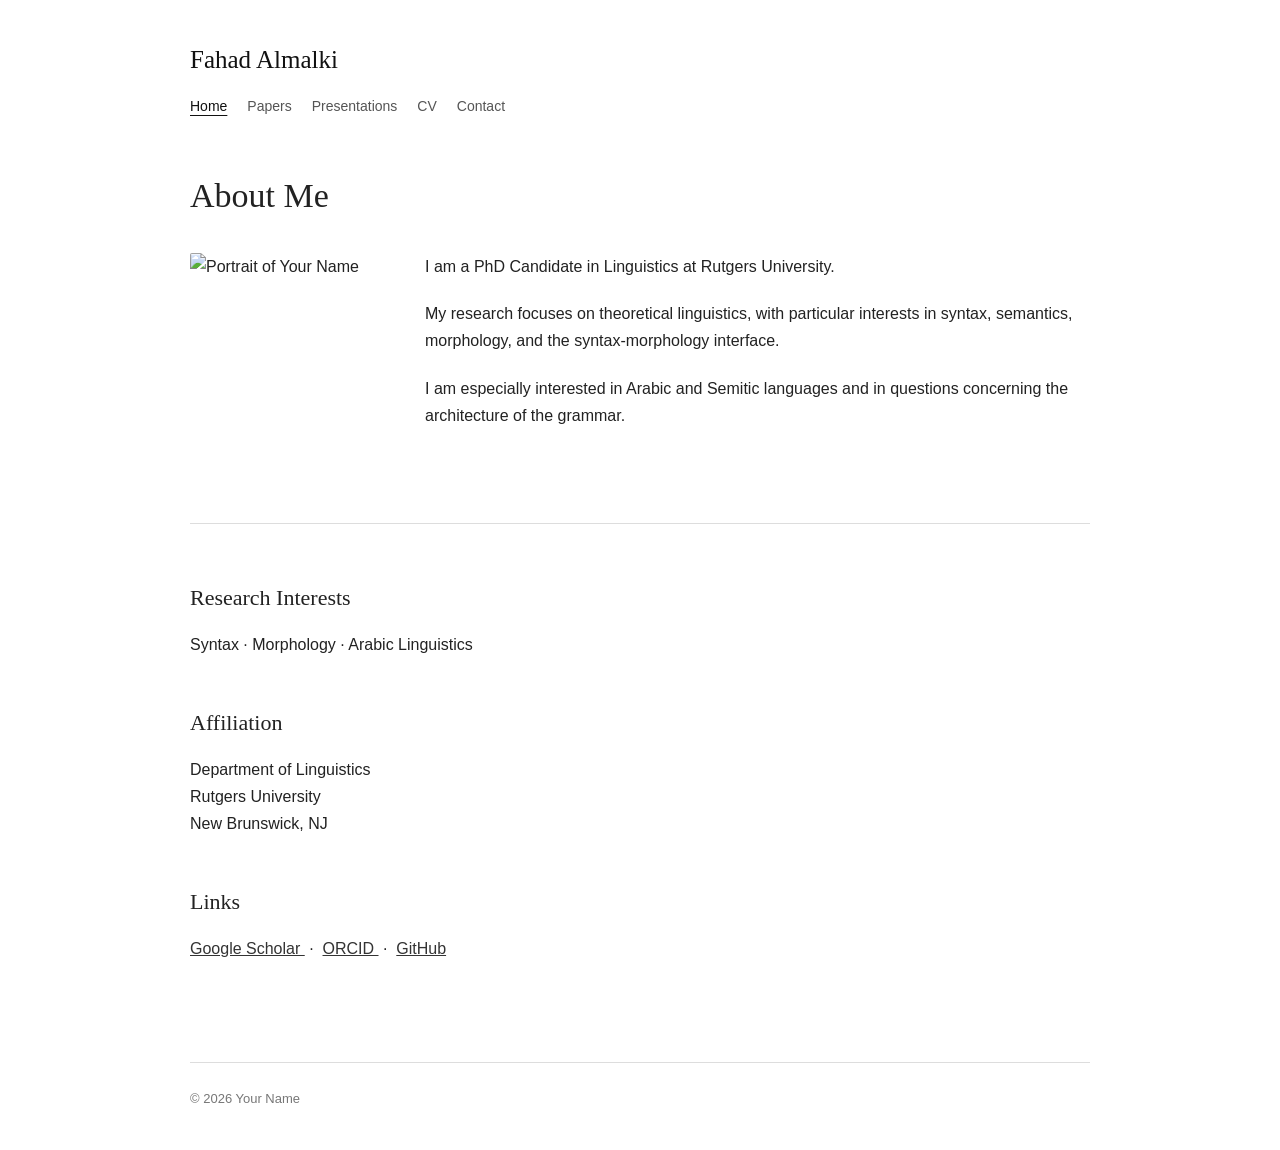
==== index.html @ ea656652 "Update index.html" ====
<!DOCTYPE html>
<html lang="en">

<head>
    <meta charset="UTF-8">
    <meta name="viewport" content="width=device-width, initial-scale=1.0">

    <title>Fahad Almalki | Linguistics</title>

    <link rel="stylesheet" href="assets/css/style.css">
</head>

<body>

    <header class="site-header">

        <div class="site-title">
            <a href="index.html">Fahad Almalki</a>
        </div>

        <nav class="site-nav">
            <a href="index.html" class="active">Home</a>
            <!--<a href="research.html">Research</a> -->
            <a href="papers.html">Papers</a>
            <a href="presentations.html">Presentations</a>
            <!--<a href="teaching.html">Teaching</a> -->
            <a href="cv.html">CV</a>
             <a href="contact.html">Contact</a>
        </nav>

    </header>


    <main class="content">

        <h1>About Me</h1>

        <div class="about">

            <div class="profile-image">
                <img src="assets/images/profile.jpg"
                     alt="Portrait of Your Name">
            </div>


            <div class="bio">

                <p>
                    I am a PhD Candidate in Linguistics at
                    Rutgers University.
                </p>

                <p>
                    My research focuses on theoretical linguistics,
                    with particular interests in syntax, semantics,
                    morphology, and the syntax-morphology interface.
                </p>

                <p>
                    I am especially interested in Arabic and Semitic
                    languages and in questions concerning the architecture
                    of the grammar.
                </p>

            </div>

        </div>


        <hr>


        <h2>Research Interests</h2>

        <p>
            Syntax · Morphology · Arabic Linguistics
        </p>


        <h2>Affiliation</h2>

        <p>
            Department of Linguistics<br>
            Rutgers University<br>
            New Brunswick, NJ
        </p>


        <h2>Links</h2>

        <p>
            <a href="https://scholar.google.com/" target="_blank">
                Google Scholar
            </a>
            &nbsp;·&nbsp;
            <a href="https://orcid.org/" target="_blank">
                ORCID
            </a>
            &nbsp;·&nbsp;
            <a href="https://github.com/" target="_blank">
                GitHub
            </a>
        </p>

    </main>


    <footer class="site-footer">

        <p>
            © 2026 Your Name
        </p>

    </footer>


    <script src="assets/js/main.js"></script>

</body>

</html>
---- assets/css/style.css ----
* {
    box-sizing: border-box;
}

html {
    scroll-behavior: smooth;
}

body {
    margin: 0;
    background: #ffffff;
    color: #222222;
    font-family: -apple-system, BlinkMacSystemFont, "Helvetica Neue",
                 Helvetica, Arial, sans-serif;
    font-size: 16px;
    line-height: 1.7;
}

/* --------------------------------
   Main layout
-------------------------------- */

.site-header,
.content,
.site-footer {
    width: 90%;
    max-width: 900px;
    margin-left: auto;
    margin-right: auto;
}

.site-header {
    padding-top: 45px;
    padding-bottom: 30px;
}

/* --------------------------------
   Site title
-------------------------------- */

.site-title {
    margin-bottom: 20px;
    font-family: Georgia, "Times New Roman", serif;
    font-size: 25px;
    line-height: 1.2;
}

.site-title a {
    color: #111111;
    text-decoration: none;
}

.site-title a:hover {
    color: #555555;
}

/* --------------------------------
   Navigation
-------------------------------- */

.site-nav {
    display: flex;
    flex-wrap: wrap;
    gap: 20px;
}

.site-nav a {
    color: #555555;
    font-size: 14px;
    text-decoration: none;
}

.site-nav a:hover,
.site-nav a.active {
    color: #111111;
    text-decoration: underline;
    text-underline-offset: 4px;
}

/* --------------------------------
   Main content
-------------------------------- */

.content {
    padding-top: 25px;
    padding-bottom: 80px;
}

.content h1 {
    margin: 0 0 35px;
    font-family: Georgia, "Times New Roman", serif;
    font-size: 34px;
    font-weight: normal;
    line-height: 1.3;
}

.content h2 {
    margin-top: 45px;
    margin-bottom: 15px;
    font-family: Georgia, "Times New Roman", serif;
    font-size: 22px;
    font-weight: normal;
}

.content h3 {
    margin-top: 30px;
    margin-bottom: 8px;
    font-family: Georgia, "Times New Roman", serif;
    font-size: 18px;
    font-weight: normal;
}

.content p {
    max-width: 760px;
    margin-top: 0;
    margin-bottom: 20px;
}

.content a {
    color: #333333;
}

.content a:hover {
    color: #000000;
}

/* --------------------------------
   About section
-------------------------------- */

.about {
    display: grid;
    grid-template-columns: 190px 1fr;
    gap: 45px;
    align-items: start;
}

.profile-image img {
    display: block;
    width: 170px;
    height: 215px;
    object-fit: cover;
    border-radius: 2px;
}

.bio p {
    margin-bottom: 20px;
}

/* --------------------------------
   Horizontal rule
-------------------------------- */

hr {
    margin: 55px 0;
    border: 0;
    border-top: 1px solid #dddddd;
}

/* --------------------------------
   Publications / Papers
-------------------------------- */

.papers {
    margin: 0;
    padding-left: 25px;
}

.papers li {
    margin-bottom: 32px;
    padding-left: 8px;
}

.paper-title {
    font-family: Georgia, "Times New Roman", serif;
    font-size: 18px;
    line-height: 1.5;
}

.paper-authors {
    margin-top: 4px;
}

.paper-venue {
    color: #666666;
    font-size: 14px;
}

.paper-links {
    margin-top: 5px;
    font-size: 14px;
}

.paper-links a {
    margin-right: 15px;
}

/* --------------------------------
   Presentations
-------------------------------- */

.presentations {
    margin: 0;
    padding: 0;
    list-style: none;
}

.presentations li {
    display: grid;
    grid-template-columns: 65px 1fr;
    gap: 20px;
    margin-bottom: 30px;
}

.presentation-year {
    color: #777777;
    font-size: 14px;
}

.presentations p {
    margin-top: 4px;
    margin-bottom: 0;
    color: #666666;
    font-size: 14px;
}

/* --------------------------------
   Teaching
-------------------------------- */

.teaching-list {
    margin: 0;
    padding: 0;
    list-style: none;
}

.teaching-list li {
    display: flex;
    justify-content: space-between;
    gap: 30px;
    padding: 13px 0;
    border-bottom: 1px solid #eeeeee;
}

.teaching-list span {
    color: #777777;
    font-size: 14px;
}

/* --------------------------------
   CV
-------------------------------- */

.cv-link {
    display: inline-block;
    padding: 7px 14px;
    border: 1px solid #555555;
    color: #222222;
    text-decoration: none;
    font-size: 14px;
}

.cv-link:hover {
    background: #222222;
    color: #ffffff !important;
}

/* --------------------------------
   Footer
-------------------------------- */

.site-footer {
    padding-top: 25px;
    padding-bottom: 40px;
    border-top: 1px solid #dddddd;
    color: #777777;
    font-size: 13px;
}

.site-footer p {
    margin: 0;
}

/* --------------------------------
   Mobile
-------------------------------- */

@media (max-width: 650px) {

    .site-header {
        padding-top: 30px;
    }

    .site-nav {
        gap: 12px 18px;
    }

    .about {
        grid-template-columns: 1fr;
        gap: 25px;
    }

    .profile-image img {
        width: 150px;
        height: 190px;
    }

    .content h1 {
        font-size: 30px;
    }

    .presentations li {
        grid-template-columns: 1fr;
        gap: 2px;
    }

    .teaching-list {
        display: block;
    }

    .teaching-list li {
        display: block;
    }

    .teaching-list span {
        display: block;
        margin-top: 3px;
    }
}
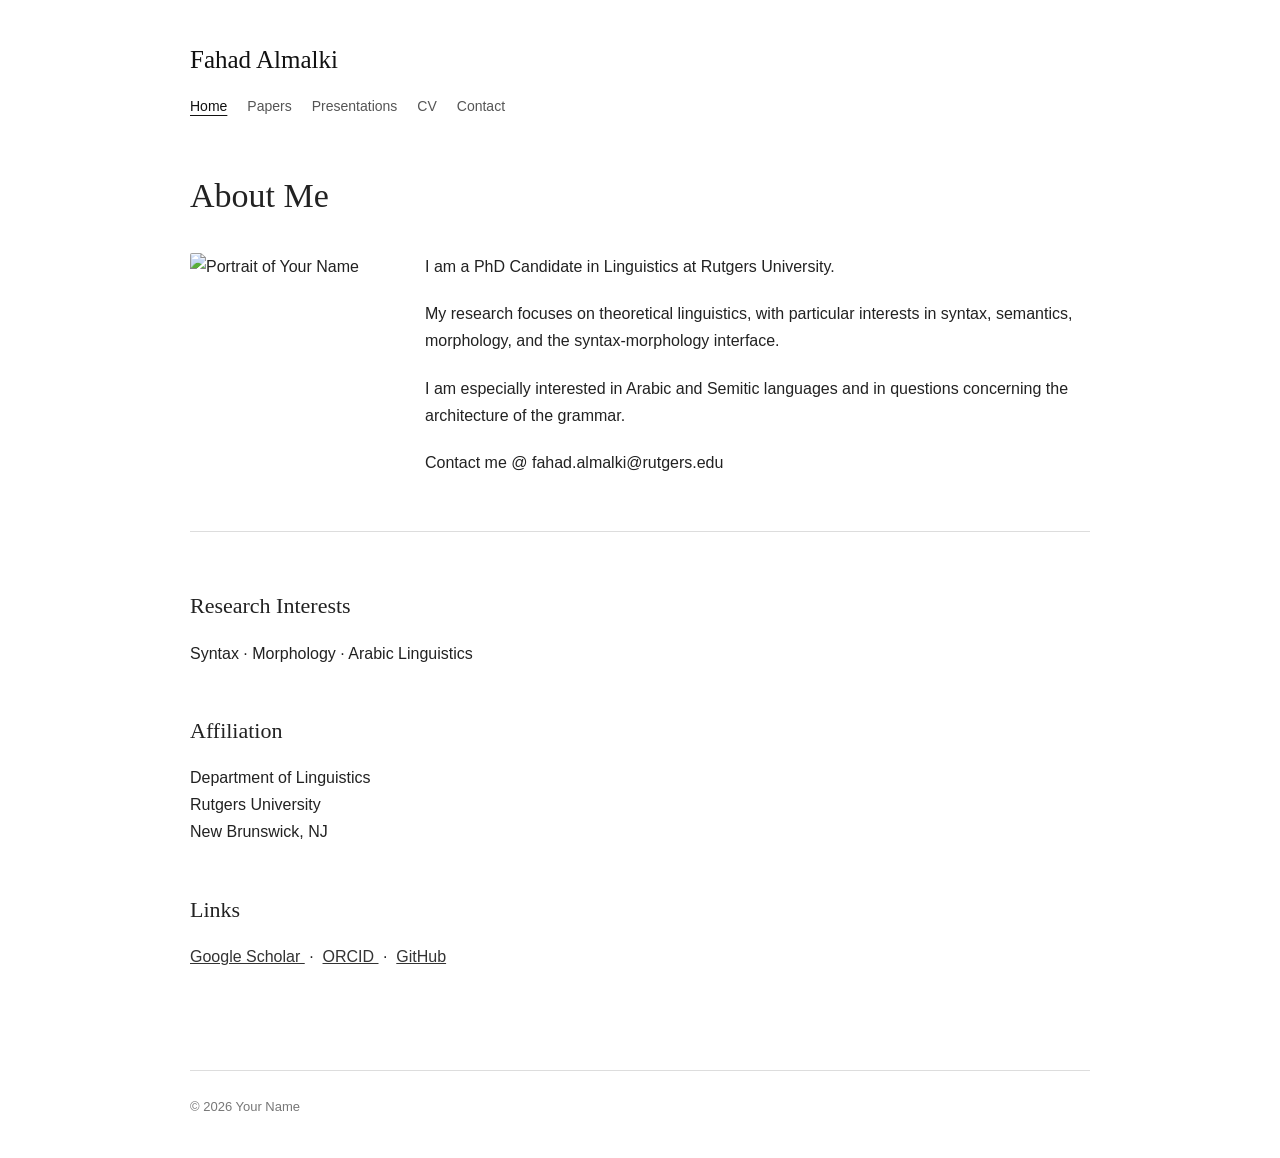
==== commit 2bb6b948: "Update index.html" ====
--- a/index.html
+++ b/index.html
@@ -62,6 +62,7 @@
                     of the grammar.
                 </p>
 
+                Contact me @ fahad.almalki@rutgers.edu
             </div>
 
         </div>
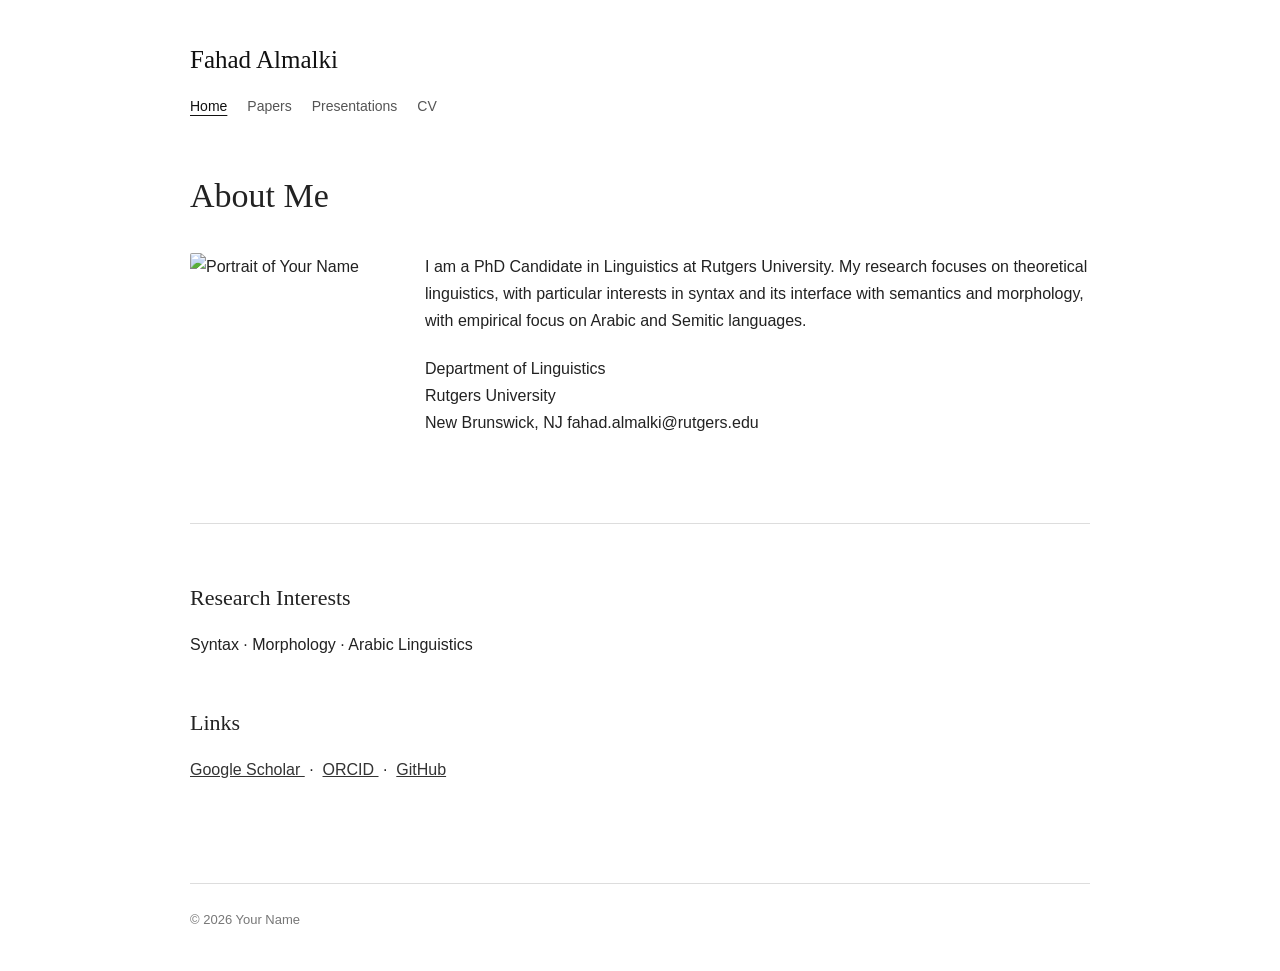
==== commit a062926a: "Refactor bio and remove contact section Updated bio section to provide a more concise overview of re" ====
--- a/index.html
+++ b/index.html
@@ -25,7 +25,7 @@
             <a href="presentations.html">Presentations</a>
             <!--<a href="teaching.html">Teaching</a> -->
             <a href="cv.html">CV</a>
-             <a href="contact.html">Contact</a>
+             <!--<a href="contact.html">Contact</a> -->
         </nav>
 
     </header>
@@ -47,22 +47,15 @@
 
                 <p>
                     I am a PhD Candidate in Linguistics at
-                    Rutgers University.
+                    Rutgers University. My research focuses on theoretical linguistics,
+                    with particular interests in syntax and its interface with semantics and morphology, with empirical focus on Arabic and Semitic
+                    languages. 
                 </p>
 
-                <p>
-                    My research focuses on theoretical linguistics,
-                    with particular interests in syntax, semantics,
-                    morphology, and the syntax-morphology interface.
-                </p>
-
-                <p>
-                    I am especially interested in Arabic and Semitic
-                    languages and in questions concerning the architecture
-                    of the grammar.
-                </p>
-
-                Contact me @ fahad.almalki@rutgers.edu
+                Department of Linguistics<br>
+                Rutgers University<br>
+                New Brunswick, NJ
+                fahad.almalki@rutgers.edu
             </div>
 
         </div>
@@ -77,14 +70,6 @@
             Syntax · Morphology · Arabic Linguistics
         </p>
 
-
-        <h2>Affiliation</h2>
-
-        <p>
-            Department of Linguistics<br>
-            Rutgers University<br>
-            New Brunswick, NJ
-        </p>
 
 
         <h2>Links</h2>
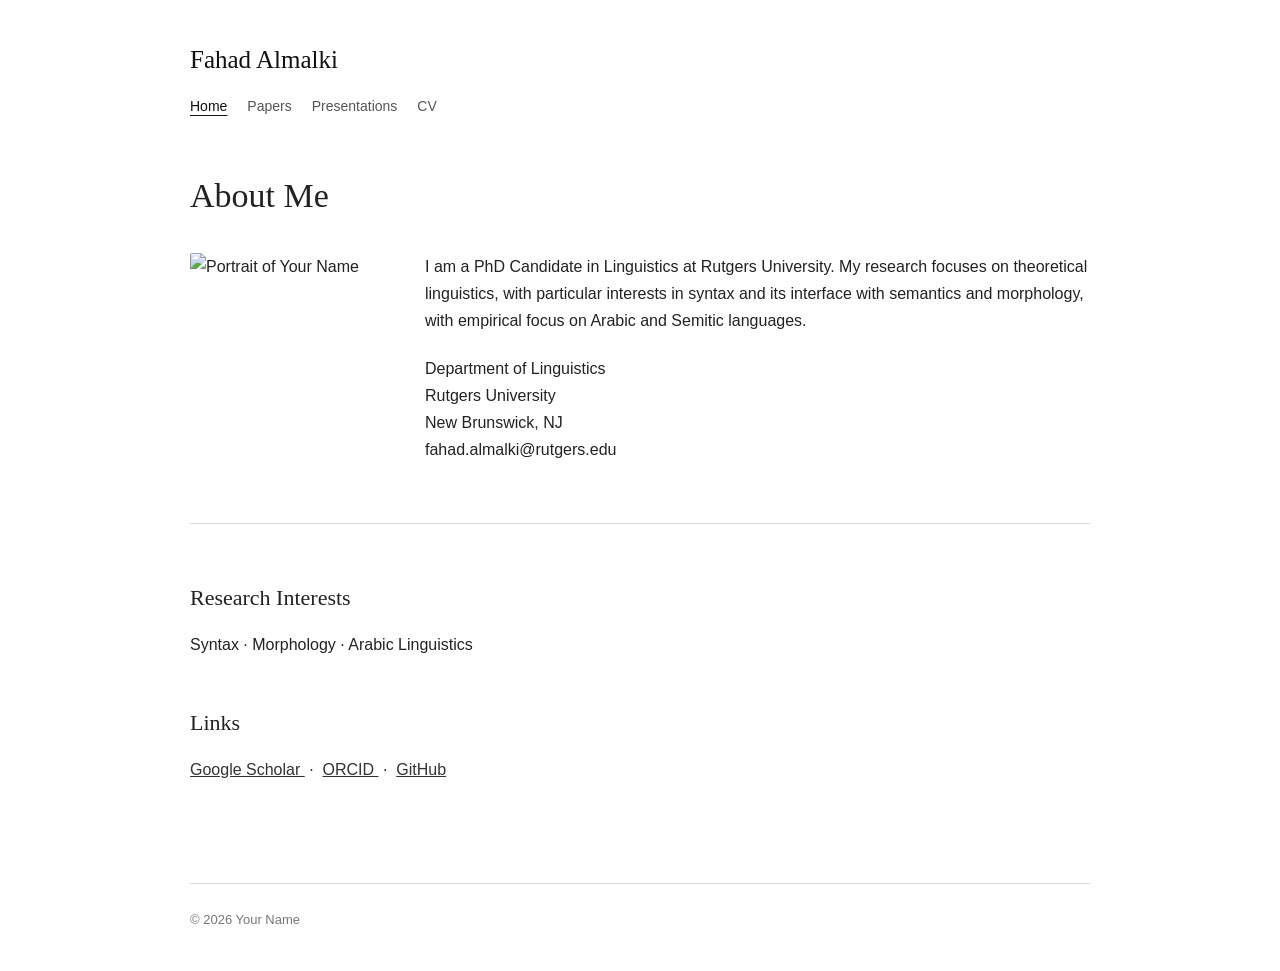
==== commit 627787f4: "Update index.html" ====
--- a/index.html
+++ b/index.html
@@ -52,9 +52,10 @@
                     languages. 
                 </p>
 
+              
                 Department of Linguistics<br>
                 Rutgers University<br>
-                New Brunswick, NJ
+                New Brunswick, NJ<br>
                 fahad.almalki@rutgers.edu
             </div>
 
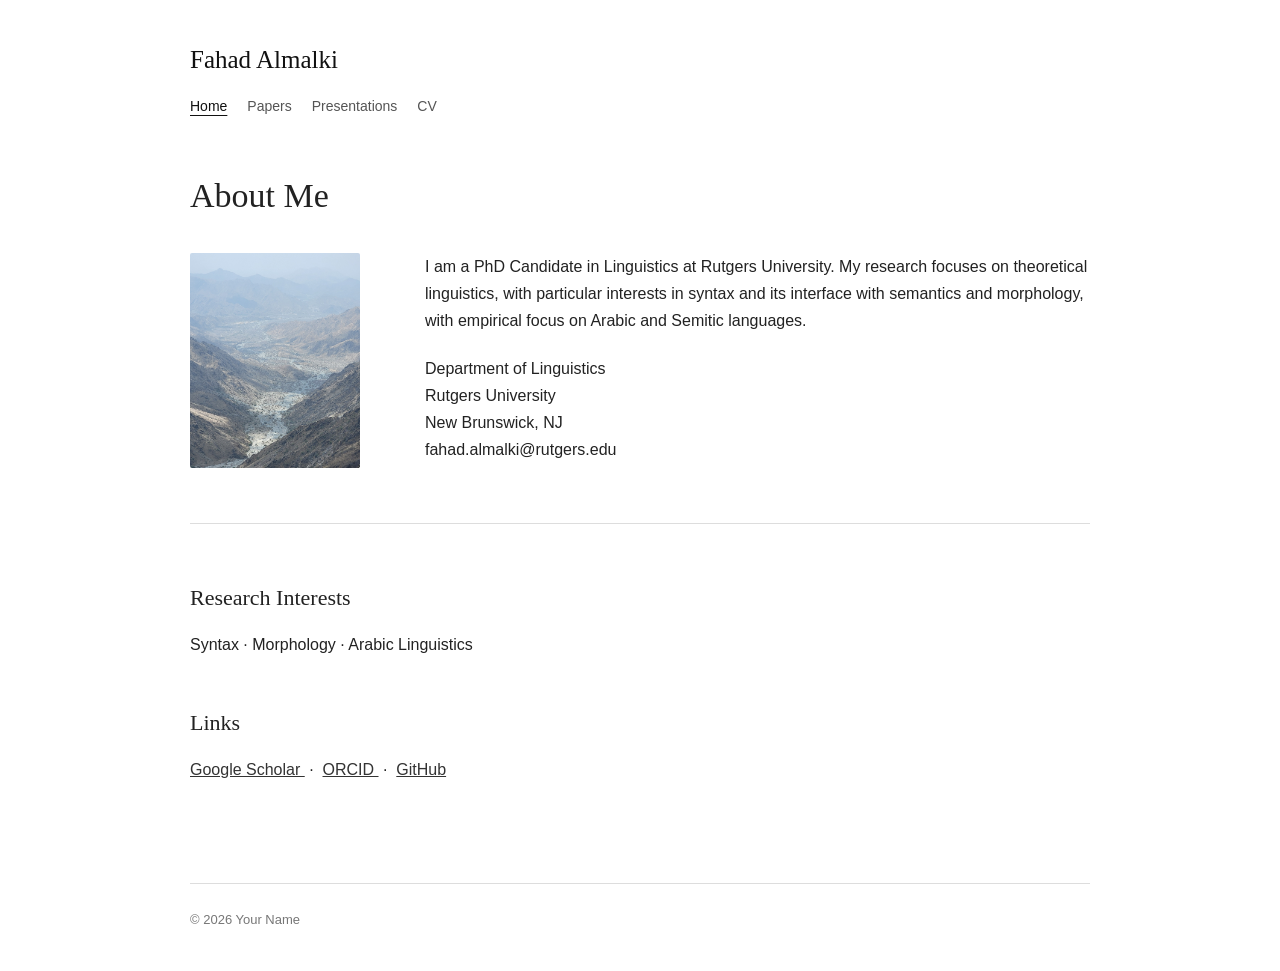
==== commit cbda0cf8: "Update index.html" ====
--- a/index.html
+++ b/index.html
@@ -38,7 +38,7 @@
         <div class="about">
 
             <div class="profile-image">
-                <img src="assets/images/profile.jpg"
+                <img src="assets/images/20240801_110502.jpg"
                      alt="Portrait of Your Name">
             </div>
 
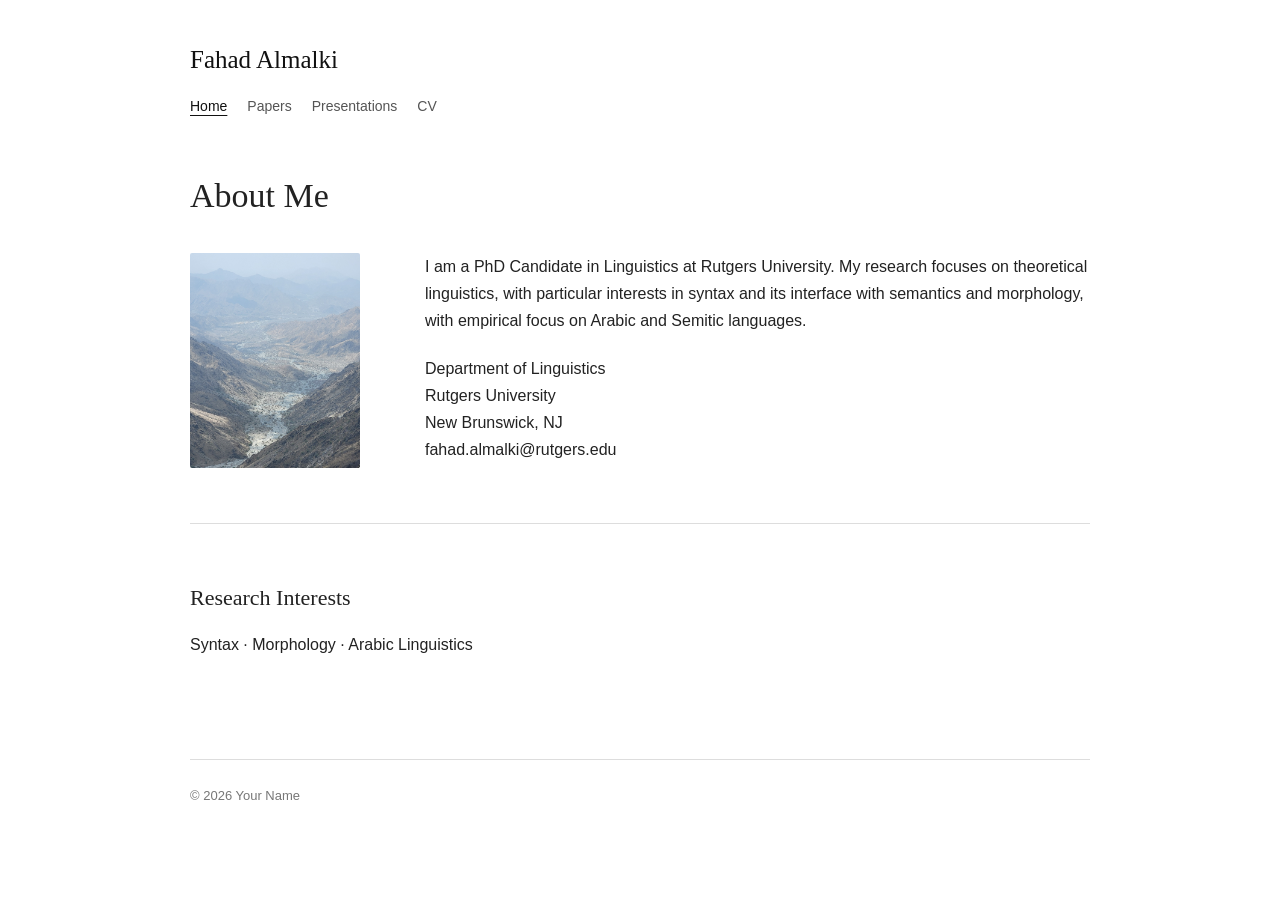
==== commit 88ea44d5: "Remove commented-out links section in index.html Removed commented-out section for links in index.ht" ====
--- a/index.html
+++ b/index.html
@@ -72,7 +72,7 @@
         </p>
 
 
-
+<!--
         <h2>Links</h2>
 
         <p>
@@ -88,7 +88,7 @@
                 GitHub
             </a>
         </p>
-
+-->
     </main>
 
 
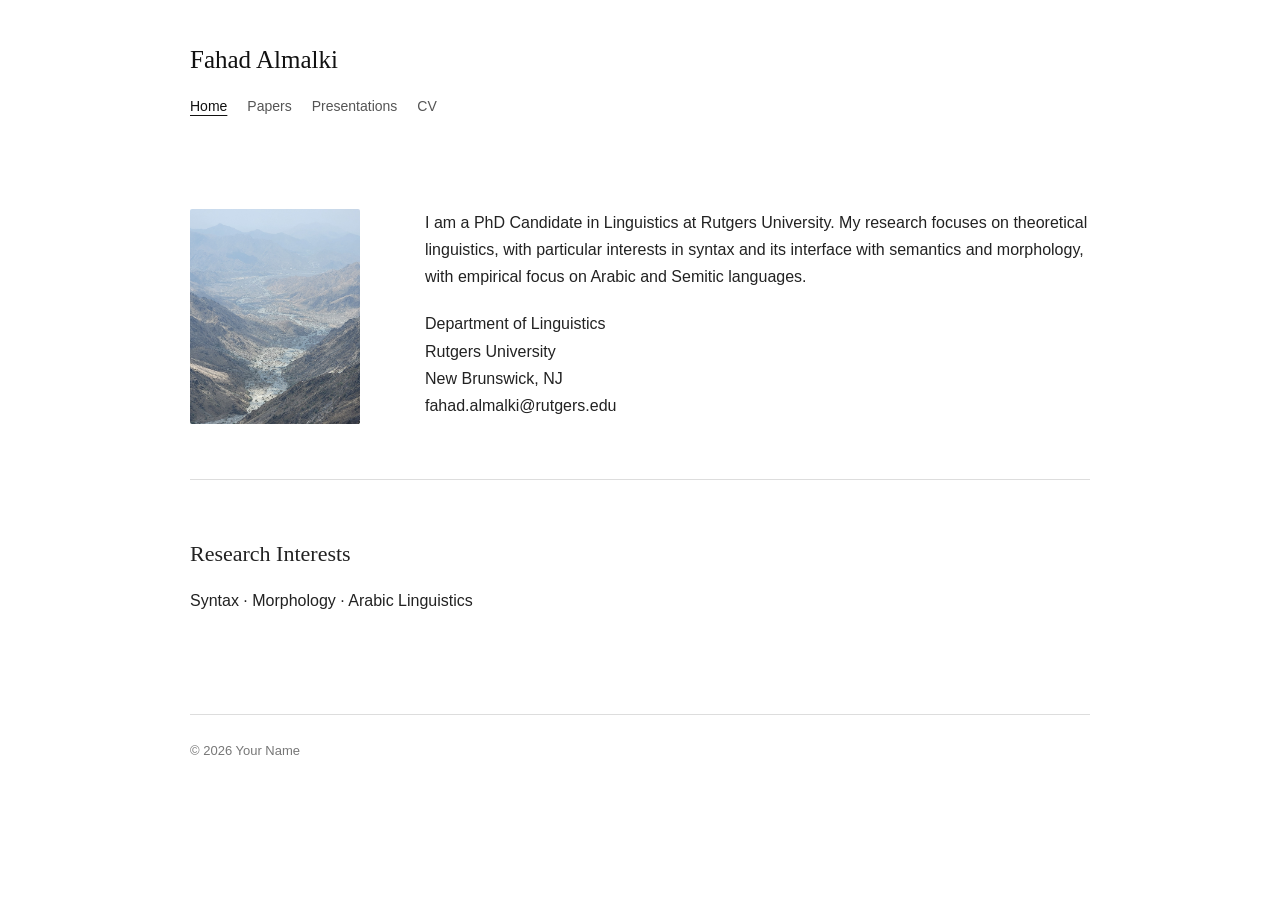
==== commit 27b7f3cc: "Remove content from About Me heading Removed the content of the h1 tag in the About Me section." ====
--- a/index.html
+++ b/index.html
@@ -33,7 +33,7 @@
 
     <main class="content">
 
-        <h1>About Me</h1>
+        <h1></h1>
 
         <div class="about">
 
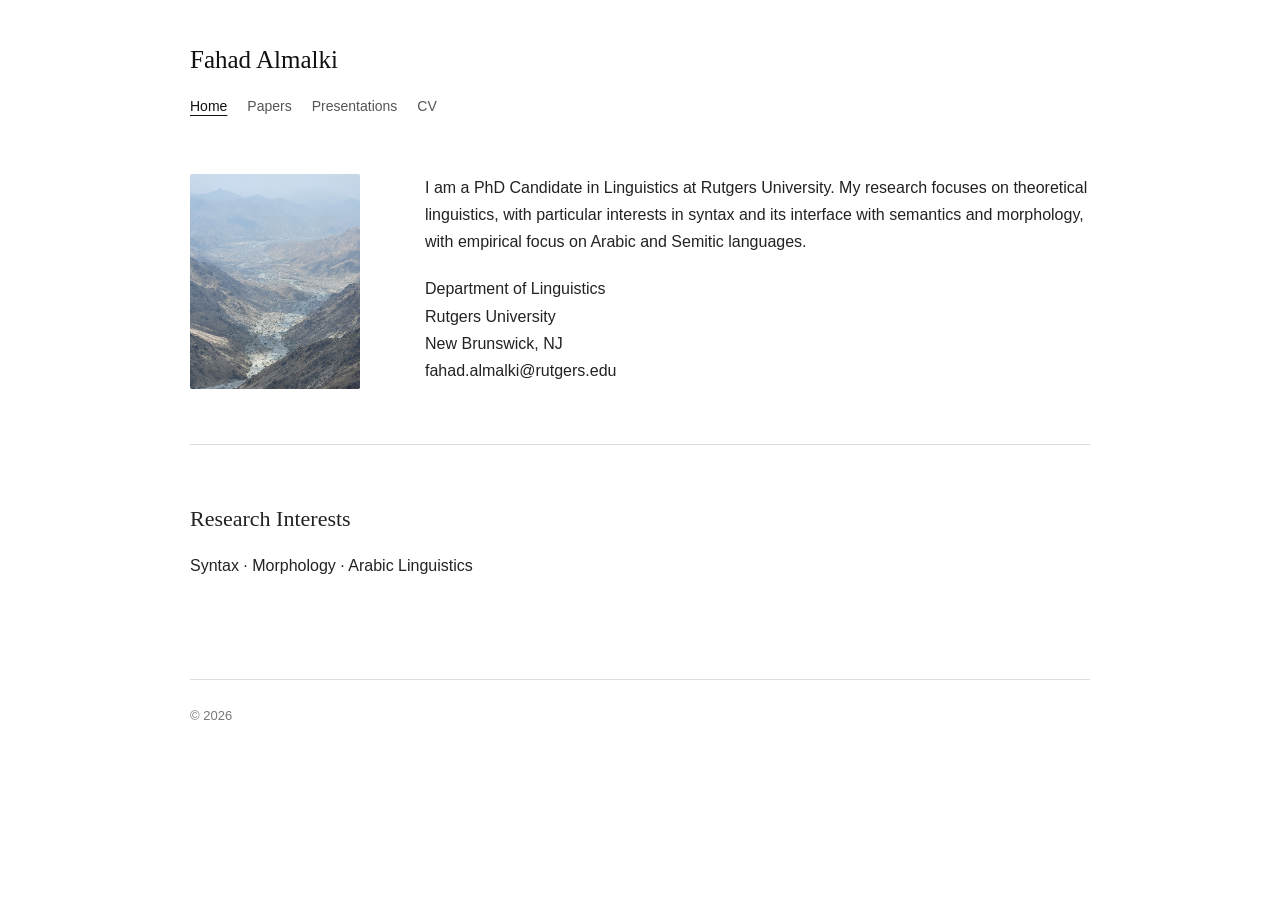
==== commit adda63f6: "Update index.html" ====
--- a/index.html
+++ b/index.html
@@ -32,8 +32,6 @@
 
 
     <main class="content">
-
-        <h1></h1>
 
         <div class="about">
 
@@ -95,7 +93,7 @@
     <footer class="site-footer">
 
         <p>
-            © 2026 Your Name
+            © 2026
         </p>
 
     </footer>
